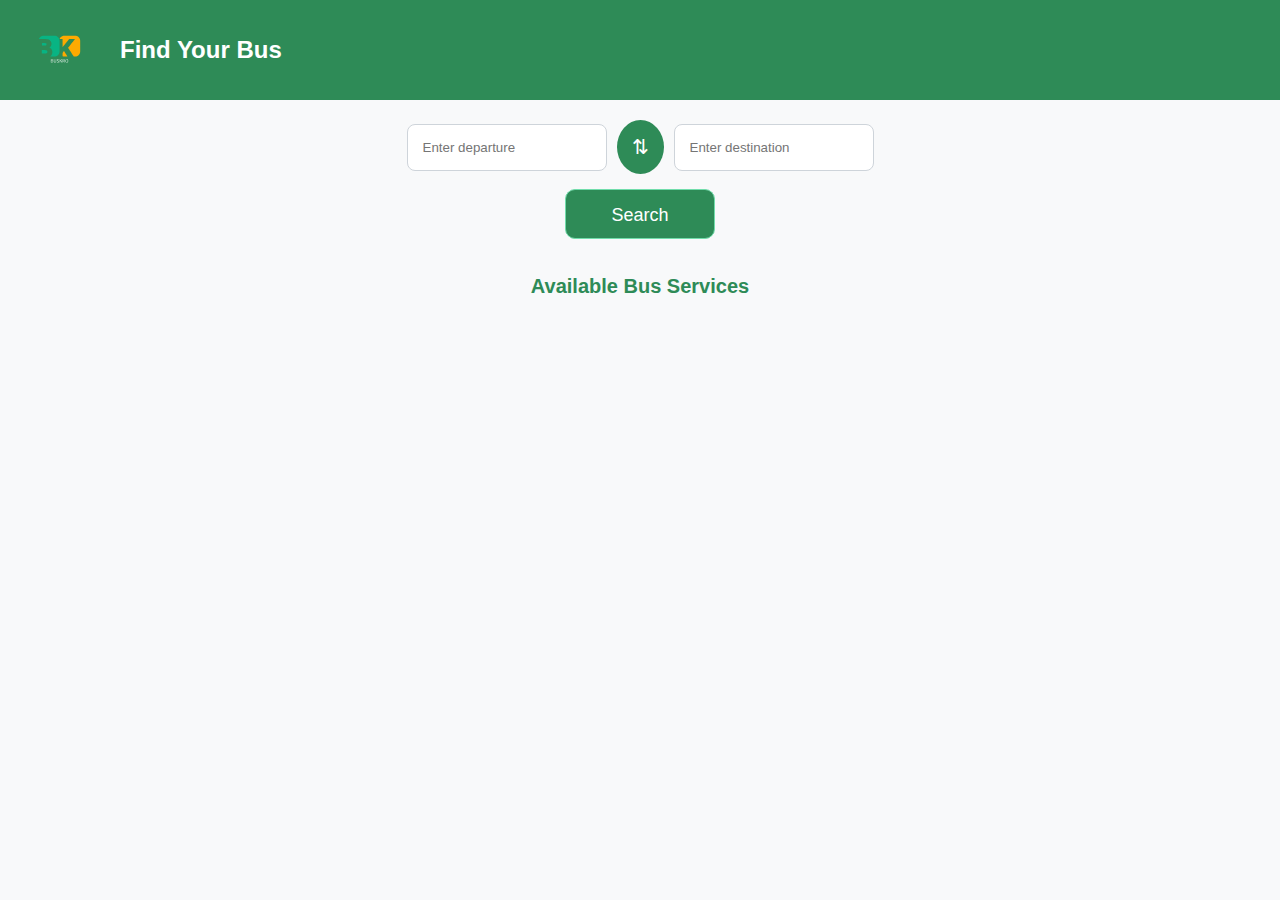
==== login/Chat gpt page/index.html @ cf55bfb0 "Bus Kro" ====
<html lang="en">
<head>
    <meta charset="UTF-8">
    <meta name="viewport" content="width=device-width, initial-scale=1.0">
    <title>Bus Service</title>
    <link rel="stylesheet" href="styles.css">
</head>
<body>
    <header>
        <img src="logo_bus_kro.svg" alt="BusKro Logo" class="logo">
        <h1>Find Your Bus</h1>
    </header>
    <main>
        <div class="form-container">
            <form id="busForm">
                <div class="input-group">
                    <label for="departure">Departure</label>
                    <label for="destination" class="destination-label">Destination</label>
                    <input type="text" id="departure" name="departure" placeholder="Enter departure" required>
                    
                    <button type="button" id="swapBtn">&#x21C5;</button>
                    
    
                    <input type="text" id="destination" name="destination" placeholder="Enter destination" required>
                    
                     
                </div>
                <!-- <button type="submit">Search</button> -->
                 <button id="searchbtn">
                        <span> Search
                        </span>
                      </button>
            </form>
        </div>
        <div id="results">
            <h2>Available Bus Services</h2>
            <a style="text-decoration: none; color: black;" href="https://www.google.com/maps/dir/Rajiv+Chowk,+Block+B,+Connaught+Place,+New+Delhi,+Delhi+110001/Punjabi+Bagh+West,+Punjabi+Bagh+Chowk,+West+Punjabi+Bagh,+Punjabi+Bagh,+New+Delhi,+Delhi,+110026/@28.6690629,77.0944466,12z/data=!3m1!4b1!4m18!4m17!1m5!1m1!1s0x390cfd37ebbdf4af:0x2be7eefccedf4b84!2m2!1d77.219374!2d28.632986!1m5!1m1!1s0x390d03afd09e903d:0x7e928c619c7ee3b9!2m2!1d77.13918!2d28.67274!2m3!5e0!5e1!5e3!3e3?entry=ttu/">
            <ul ><li id="busList"><span id="busNum"></span></li><br><li style="list-style-type: none;" id="bus_fare"></li></ul></a>

        </div>
    </main>

    <script>
        document.getElementById('swapBtn').addEventListener('click', function() {
            const departureInput = document.getElementById('departure');
            const destinationInput = document.getElementById('destination');
            const temp = departureInput.value;
            departureInput.value = destinationInput.value;
            destinationInput.value = temp;
        });

        document.getElementById('busForm').addEventListener('submit', function(event) {
            event.preventDefault();
            const departure = document.getElementById('departure').value;
            const destination = document.getElementById('destination').value;
            const busList = document.getElementById('busList');
            const busNum = document.getElementById('busNum');

            // Dummy data for bus services
            const buses = [
                { id: 1, name: 'Bus 101', departure: 'Rajiv Chowk', destination: 'Punjabi bagh west' ,Number:'DL 91 AD 4875',fare:15},
                { id: 2, name: 'Bus 102', departure: 'Punjabi bagh west', destination: 'Rajiv Chowk' ,Number:'DL 05 AL 8745',fare:50},
                { id: 3, name: 'Bus 103', departure: 'Tilak Nagar', destination: 'ISBT Kashmere Gate',Number:'DL 11 O 2736' ,fare:30},
                { id: 4, name: 'Bus 104', departure: 'ISBT Kashmere Gate', destination: 'Tilak Nagar' ,Number:'DL 02 LA 1254',fare:95},
                { id: 5, name: 'Bus 105', departure: 'Tilak Nagar', destination: 'Rajiv Chowk' ,Number:'DL 91 AD 7451',fare:85},
                { id: 5, name: 'Bus 105', departure: 'Rajiv Chowk', destination: 'Tilak Nagar',Number:'DL 09 KM 1175' ,fare:70},
                { id: 5, name: 'Bus 105', departure: 'Punjabi bagh west', destination: 'Tilak Nagar',Number:'DL 55 PA 5415', fare:40 },
                { id: 5, name: 'Bus 105', departure: 'Tilak Nagar', destination: 'Punjabi bagh west',Number:'DL 03 AP 9774 ' ,fare:70},
                // Add more bus services as needed
            ];

            // Clear previous results
            busList.innerHTML = '';
            busNum.innerHTML = '';
            bus_fare.innerHTML = '';

            // Filter and display bus services
            const filteredBuses = buses.filter(bus => bus.departure === departure && bus.destination === destination);
            if (filteredBuses.length > 0) {
                filteredBuses.forEach(bus => {
                    const listItem = document.createElement('li');
                    listItem.textContent = `${bus.name} from ${bus.departure} --> ${bus.destination}`;
                    busList.appendChild(listItem);
                    const listBusNo = document.createElement('span');
                    listBusNo.textContent = `${bus.Number}`;
                    busList.appendChild(listBusNo);
                    const bus_fare = document.createElement('bus_fare');
                    bus_fare.textContent = `Fare: ${bus.fare}`;
                    busList.appendChild(bus_fare);
                });
            } else {
                busList.innerHTML = '<li>No bus services available for this route.</li>';
            }
        });
    </script>
</body>
</html>
---- login/Chat gpt page/styles.css ----
body {
    font-family: 'Segoe UI', Tahoma, Geneva, Verdana, sans-serif;
    background-color: #f8f9fa;
    margin: 0;
    padding: 0;
    display: flex;
    flex-direction: column;
    height: 100vh;
}

header {
    background-color: #2e8b57;
    color: white;
    display: flex;
    align-items: center;
    padding: 10px 20px;
}

.logo {
    width: 80px;
    height: auto;
    margin-right: 20px;
}

h1 {
    margin: 0;
    font-size: 24px;
}

main {
    flex: 1;
    padding: 20px;
}

.form-container {
    display: flex;
    justify-content: center;
    align-items: center;
    margin-bottom: 20px;
}

#busForm {
    display: flex;
    flex-direction: column;
    align-items: center;
}

.input-group {
    display: flex;
    align-items: center;
    justify-content: center;
    width: 100%;
    max-width: 800px;
    gap: 10px;
    margin-bottom: 15px;
}

label {
    display: none;
}

input[type="text"] {
    flex: 1;
    padding: 15px;
    border: 1px solid #ced4da;
    border-radius: 8px;
    box-sizing: border-box;
    transition: border-color 0.3s, box-shadow 0.3s, width 0.3s;
    width: 200px;
}

input[type="text"]:focus {
    border-color: #80bdff;
    outline: none;
    box-shadow: 0 0 8px rgba(128, 189, 255, 0.5);
    width: 300px;
}

button {
    padding: 15px 25px;
    background-color: #2e8b57;
    color: white;
    border: none;
    border-radius: 8px;
    cursor: pointer;
    font-size: 16px;
    transition: background-color 0.3s, transform 0.3s;
}

button:hover {
    background-color: #256d45;
    transform: translateY(-2px);
}

#swapBtn {
    padding: 15px;
    background-color: #2e8b57;
    color: white;
    border: none;
    border-radius: 50%;
    cursor: pointer;
    font-size: 20px;
    transition: background-color 0.3s, transform 0.3s;
}

#swapBtn:hover {
    background-color: #256d45;
    transform: rotate(180deg);
}

#results {
    width: 100%;
    margin-top: 20px;
}

#results h2 {
    text-align: center;
    color: #2e8b57;
    font-size: 20px;
}

#busList {
    list-style-type: none;
    padding: 0;
    margin: 0;
    display: flex;
    flex-direction: column;
    align-items: center;
}

#busList li {
    width: 100%;
    max-width: 800px;
    padding: 15px;
    border: 1px solid #ced4da;
    border-radius: 8px;
    margin-bottom: 10px;
    background-color: #f8f9fa;
    transition: background-color 0.3s, transform 0.3s;
}

#busList li:hover {
    background-color: #e2e6ea;
    transform: translateY(-2px);
}
/*  Search BTN */

/* From uiverse.io by @Ali-Tahmazi99 */
#searchbtn {
    display: inline-block;
    width: 150px;
    height: 50px;
    border-radius: 10px;
    border: 1px solid #71ddab;
    position: relative;
    overflow: hidden;
    transition: all 0.5s ease-in;
    z-index: 1;
   }
   
   #searchbtn::before,
   #searchbtn::after {
    content: '';
    position: absolute;
    top: 0;
    width: 0;
    height: 100%;
    transform: skew(15deg);
    transition: all 0.5s;
    overflow: hidden;
    z-index: -1;
   }
   
   #searchbtn::before {
    left: -10px;
    background: green;
   }
   
   #searchbtn::after {
    right: -10px;
    background: seagreen;
   }
   
   #searchbtn:hover::before,
   #searchbtn:hover::after {
    width: 58%;
   }
   
   #searchbtn:hover span {
    color: #e0aaff;
    transition: 0.3s;
   }
   
   #searchbtn span {
    color: #ffffff;
    font-size: 18px;
    transition: all 0.3s ease-in;
   }
/*  Search BTN Ends */
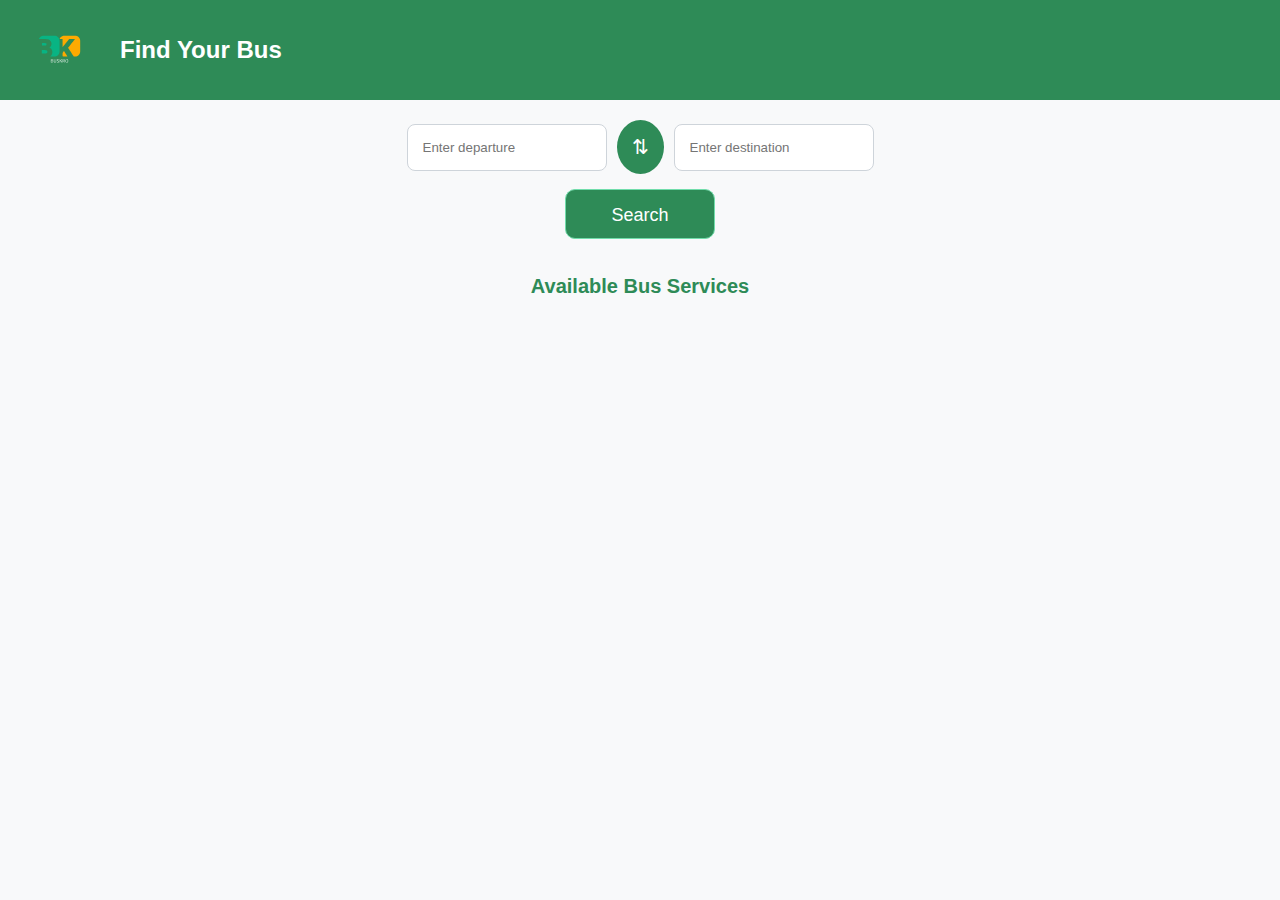
==== commit 89590728: "changes" ====
--- a/login/Chat gpt page/index.html
+++ b/login/Chat gpt page/index.html
@@ -5,6 +5,7 @@
     <title>Bus Service</title>
     <link rel="stylesheet" href="styles.css">
 </head>
+<script src="//code.tidio.co/jhhfqw5vgtlht35tfiqhay0c8r0d2lb1.js" async></script>
 <body>
     <header>
         <img src="logo_bus_kro.svg" alt="BusKro Logo" class="logo">
